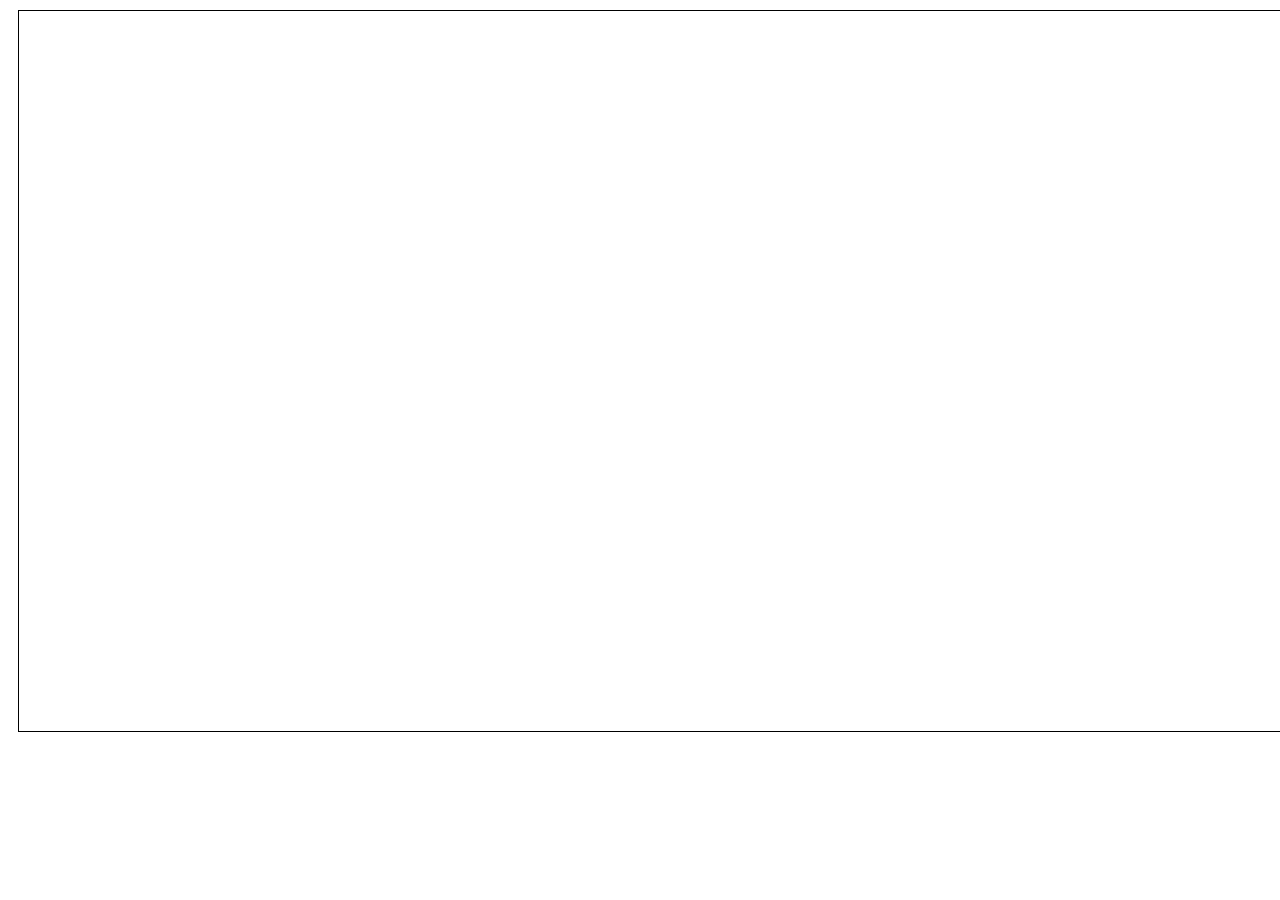
==== index.html @ de4cff3f "Change HTMLIntegrationTest.html file name to index.html" ====
<!DOCTYPE html>
<html lang="en">
<head>
<meta charset="UTF-8">
<title> OpenCV.js Face Detection (WebAssembly) </title>
<style>
      canvas {
  border: 1px solid black;
}
.invisible {
  display: none;
}
.text-center {
  text-align: center;
}
div {
  margin: 10px;
}
.center-block {
  display: block;
  margin: auto;
}
label {
  padding-right: 10px;
  width: 25%;
  vertical-align: top;
  font: 16px 'Lucida Grande', sans-serif;
}
    </style>
<script>
  window.console = window.console || function(t) {};
</script>
<script>
  if (document.location.search.match(/type=embed/gi)) {
    window.parent.postMessage("resize", "*");
  }
</script>
</head>
<body translate="no">
<meta name="viewport" content="width=device-width, initial-scale=1, maximum-scale=1, user-scalable=no">
<body>
<div id="container">
<canvas class="center-block" id="canvasOutput" width=1280 height=720></canvas>
<div class="invisible">
<video id="video" class="hidden">Your browser does not support the video tag.</video>
</div>
</div>
</body>
<script src="https://webrtc.github.io/adapter/adapter-latest.js"></script>
<script>
  var Module = {
     wasmBinaryFile: 'https://rawcdn.githack.com/kurenai0413/UniColorTest/master/opencv/opencv_js.wasm',
    preRun: [function() {
      Module.FS_createPreloadedFile('/', 'haarcascade_frontalface_default.xml', 'https://rawcdn.githack.com/kurenai0413/UniColorTest/master/models/haarcascade_frontalface_default.xml', true, false);
      Module.FS_createPreloadedFile('/', 'haarcascade_profileface.xml', 'https://rawcdn.githack.com/kurenai0413/UniColorTest/master/models/haarcascade_profileface.xml', true, false);
    }],
    _main: function() {opencvIsReady();}
  };
</script>
<script async src="https://rawcdn.githack.com/kurenai0413/UniColorTest/master/opencv/opencv.js"></script>
<script src="https://rawcdn.githack.com/kurenai0413/UniColorTest/master/VideoProcessing.js"></script>
</body>
</html>
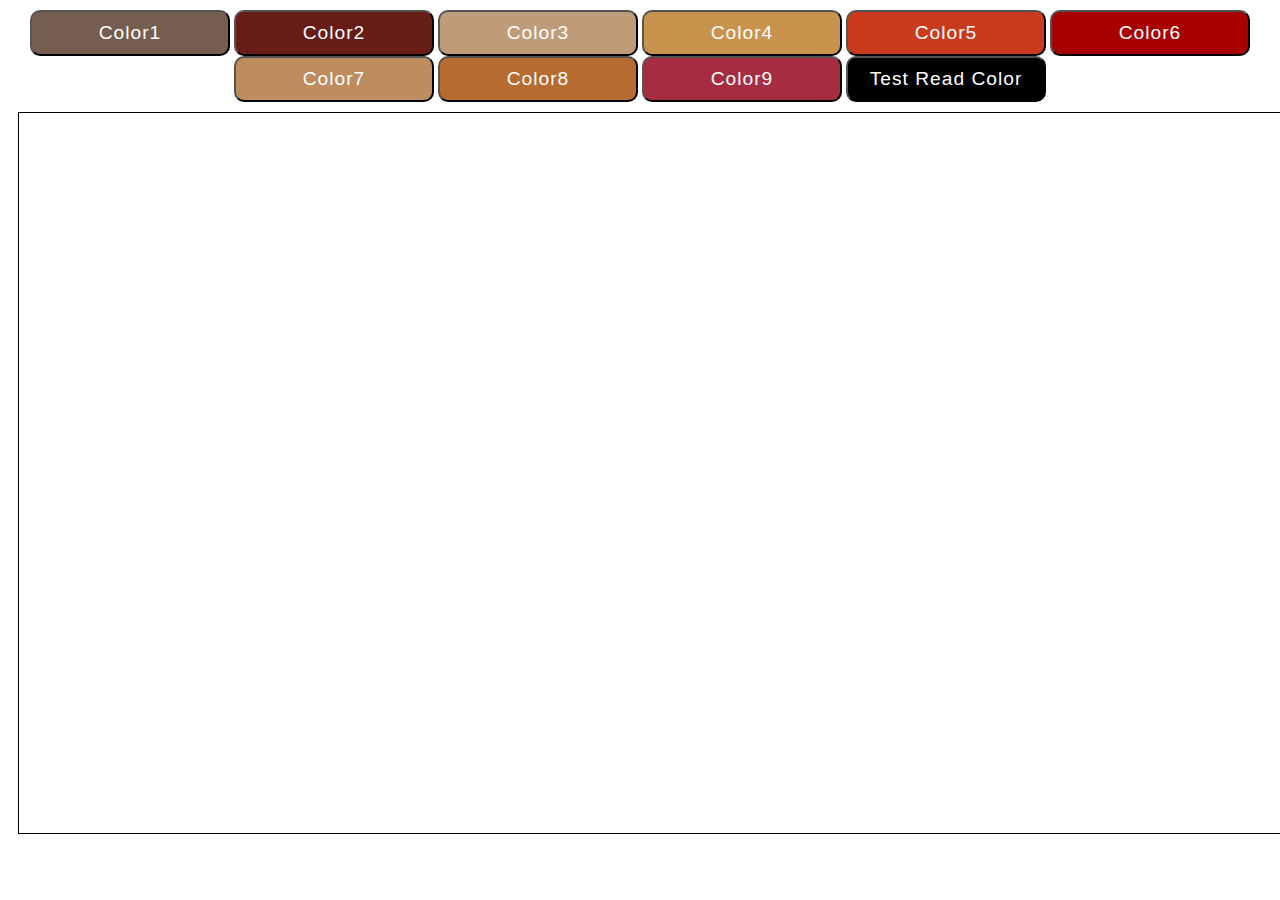
==== commit ecfe529d: "Fuck you" ====
--- a/index.html
+++ b/index.html
@@ -2,43 +2,24 @@
 <html lang="en">
 <head>
 <meta charset="UTF-8">
-<title> OpenCV.js Face Detection (WebAssembly) </title>
-<style>
-      canvas {
-  border: 1px solid black;
-}
-.invisible {
-  display: none;
-}
-.text-center {
-  text-align: center;
-}
-div {
-  margin: 10px;
-}
-.center-block {
-  display: block;
-  margin: auto;
-}
-label {
-  padding-right: 10px;
-  width: 25%;
-  vertical-align: top;
-  font: 16px 'Lucida Grande', sans-serif;
-}
-    </style>
-<script>
-  window.console = window.console || function(t) {};
-</script>
-<script>
-  if (document.location.search.match(/type=embed/gi)) {
-    window.parent.postMessage("resize", "*");
-  }
-</script>
+<title> OpenCV.js Face Detection </title>
+<link rel="stylesheet" href="CSS/style.css">
 </head>
 <body translate="no">
 <meta name="viewport" content="width=device-width, initial-scale=1, maximum-scale=1, user-scalable=no">
 <body>
+<div class="buttons" align="center">
+    <button class="button button-color1" onclick="setHairColor(117, 94, 79)">Color1</button>
+    <button class="button button-color2" onclick="setHairColor(22, 28, 104)">Color2</button>
+    <button class="button button-color3" onclick="setHairColor(190, 156, 122)">Color3</button>
+    <button class="button button-color4" onclick="setHairColor(200, 147, 76)">Color4</button>
+    <button class="button button-color5" onclick="setHairColor(202, 58, 28)">Color5</button>
+    <button class="button button-color6" onclick="setHairColor(168, 0, 1)">Color6</button>
+    <button class="button button-color7" onclick="setHairColor(189, 140, 95)">Color7</button>
+    <button class="button button-color8" onclick="setHairColor(182, 107, 49)">Color8</button>
+    <button class="button button-color9" onclick="setHairColor(166, 44, 66)">Color9</button>
+    <button class="button" onclick="testColorValuePrint()">Test Read Color</button>
+</div>
 <div id="container">
 <canvas class="center-block" id="canvasOutput" width=1280 height=720></canvas>
 <div class="invisible">
@@ -49,15 +30,15 @@
 <script src="https://webrtc.github.io/adapter/adapter-latest.js"></script>
 <script>
   var Module = {
-     wasmBinaryFile: 'https://rawcdn.githack.com/kurenai0413/UniColorTest/master/opencv/opencv_js.wasm',
+     wasmBinaryFile: 'opencv/opencv_js.wasm',
     preRun: [function() {
-      Module.FS_createPreloadedFile('/', 'haarcascade_frontalface_default.xml', 'https://rawcdn.githack.com/kurenai0413/UniColorTest/master/models/haarcascade_frontalface_default.xml', true, false);
-      Module.FS_createPreloadedFile('/', 'haarcascade_profileface.xml', 'https://rawcdn.githack.com/kurenai0413/UniColorTest/master/models/haarcascade_profileface.xml', true, false);
+      Module.FS_createPreloadedFile('/', 'haarcascade_frontalface_default.xml', 'models/haarcascade_frontalface_default.xml', true, false);
+      Module.FS_createPreloadedFile('/', 'haarcascade_profileface.xml', 'models/haarcascade_profileface.xml', true, false);
     }],
     _main: function() {opencvIsReady();}
   };
 </script>
-<script async src="https://rawcdn.githack.com/kurenai0413/UniColorTest/master/opencv/opencv.js"></script>
-<script src="https://rawcdn.githack.com/kurenai0413/UniColorTest/master/VideoProcessing.js"></script>
+<script async src="opencv/opencv.js"></script>
+<script src="VideoProcessing.js"></script>
 </body>
 </html>--- a/CSS/style.css
+++ b/CSS/style.css
@@ -0,0 +1,64 @@
+canvas {
+    border: 1px solid black;
+}
+.button {
+    display: inline-block;
+    width: 200px;
+    padding: 10px;
+    border-radius: 10px;
+    background-color: #000000;
+    color: #fff;
+    text-decoration: none;
+    letter-spacing: 1px;
+    font-size: 1.2rem; 
+    text-align: center;
+}
+.button:hover {
+    opacity: 0.9;
+}
+.button-color1 {
+    background-color: #755e4f
+}
+.button-color2 {
+    background-color: #681c16
+}
+.button-color3 {
+    background-color: #be9c7a
+}
+.button-color4 {
+    background-color: #c8934c
+}
+.button-color5 {
+    background-color: #ca3a1c
+}
+.button-color6 {
+    background-color: #a80001
+}
+.button-color7 {
+    background-color: #bd8c5f
+}
+.button-color8 {
+    background-color: #b66b31
+}
+.button-color9 {
+    background-color: #a62c42
+}
+.invisible {
+    display: none;
+}
+.text-center {
+    text-align: center;
+}
+div {
+    margin: 10px;
+}
+.center-block {
+    display: block;
+    margin: auto;
+}
+label {
+    padding-right: 10px;
+    width: 25%;
+    vertical-align: top;
+    font: 16px 'Lucida Grande', sans-serif;
+}